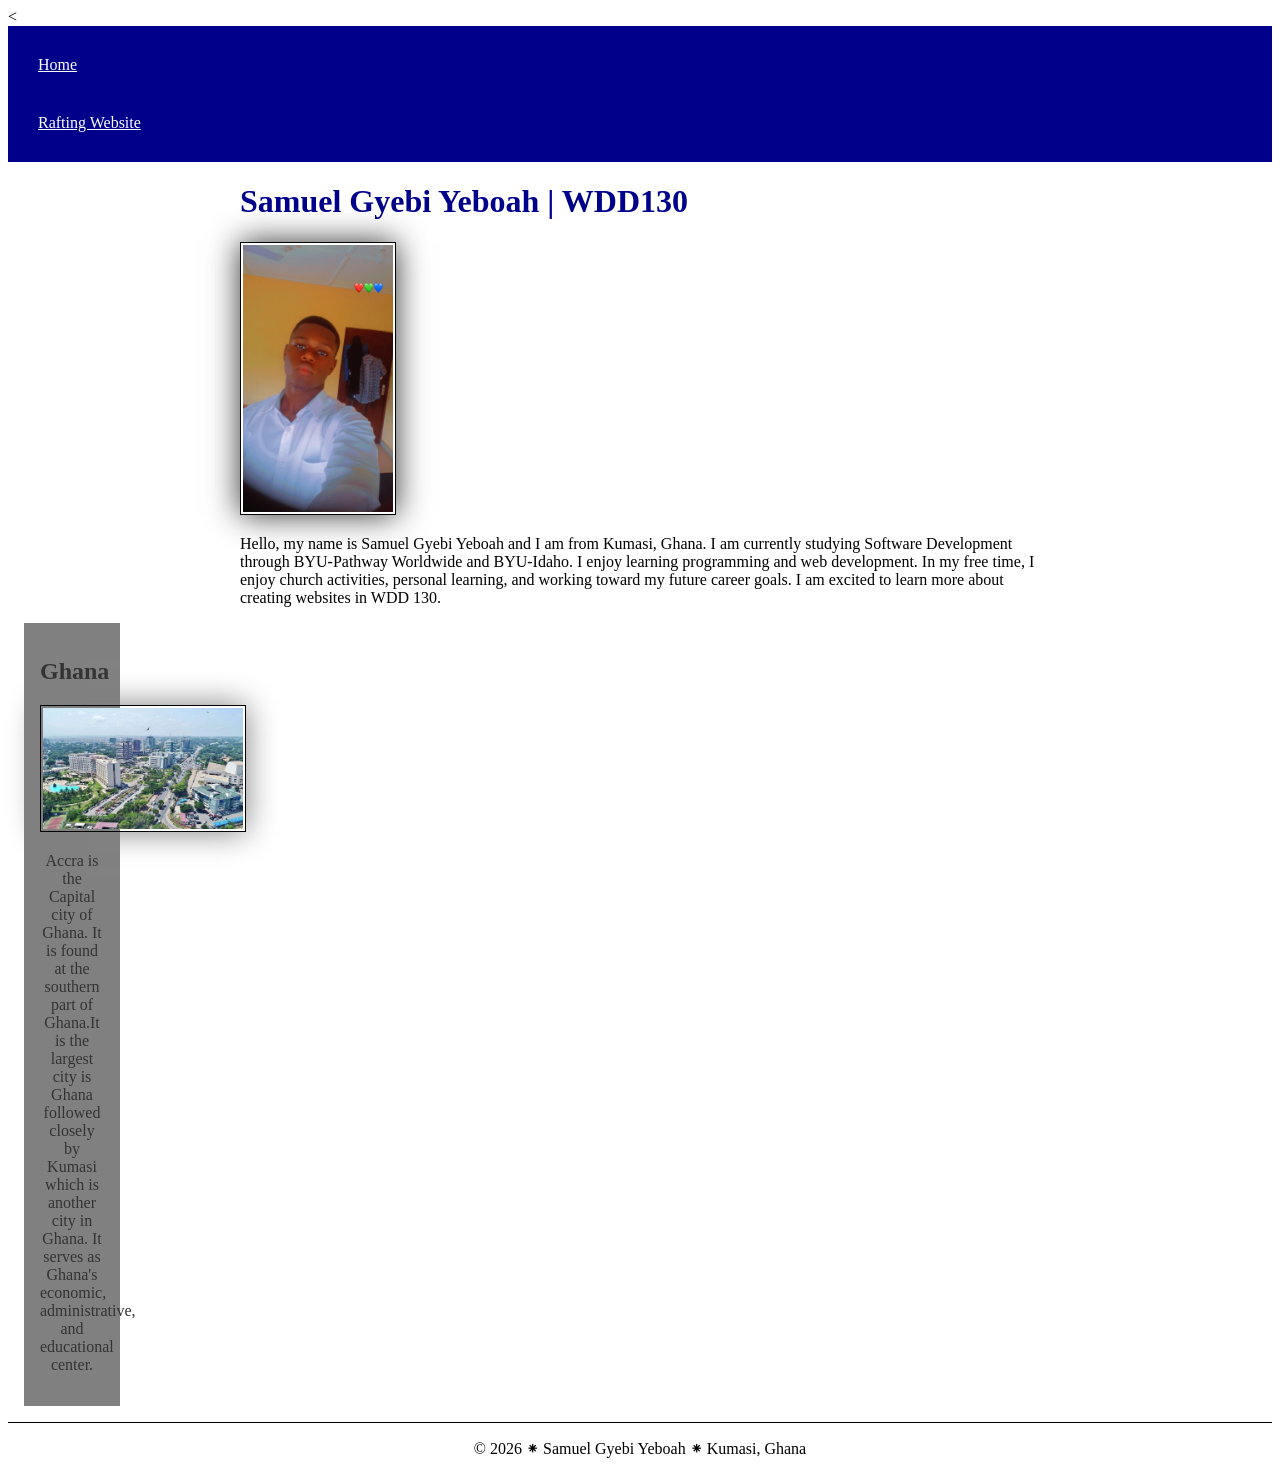
==== index.html @ ee8194b4 "adding style" ====
<!DOCTYPE html>
<html lang="en">

<head>
    <meta charset="UTF-8">
    <meta name="viewport" content="width=device-width, initial-scale=1.0">
    <title>Samuel Gyebi Yeboah | WDD 130</title>
    <meta name="description"
      content="My name is Samuel Gyebi Yeboah. This is my home page for my WDD130 course on BYU Pathway worldwide.">
    <meta name="author" content="Samuel Gyebi Yeboah">
    < <link rel="stylesheet" href="styles/styles.css">
</head>

<body>
    <header>
        <nav>
            <a href="#">Home</a>
            <a href="wwr/">Rafting Website</a>
        </nav>
    </header>
    <main>
        <h1>Samuel Gyebi Yeboah | WDD130</h1>
        <img src="images/profile.jpg" alt="Hello, my name is Samuel Gyebi Yeboah" width="200">
        <p>Hello, my name is Samuel Gyebi Yeboah and I am from Kumasi, Ghana. I am currently
            studying Software Development through BYU-Pathway Worldwide and BYU-Idaho.
            I enjoy learning programming and web development.
            In my free time, I enjoy church activities, personal learning, and working toward my
            future career
            goals.
            I am excited to learn more about creating websites in WDD 130.</p>
    </main>
    <aside>
        <h2>Ghana</h2>
        <img src="images/Accra Ghana.jpg" alt="Accra landscape">
        <p>Accra is the Capital city of Ghana. It is found at the southern part of Ghana.It is the
            largest city is Ghana followed closely by Kumasi which is another city in Ghana. It
            serves as Ghana's economic, administrative, and educational center.</p>
    </aside>
    <footer>
        <p>© 2026 ⁕ Samuel Gyebi Yeboah ⁕ Kumasi, Ghana</p>
    </footer>
</body>

</html>
---- styles/styles.css ----
nav {
    background-color: darkblue;
    padding: 10px;
}

nav a {
    color: white;
    display: block;
    padding: 20px;
}

h1 {
    color: darkblue;
}

img {
    width: 150px;
    height: auto;
    border: 1px solid black;
    padding: 2px;
    box-shadow: 0 0 30px gray;
}

p {
    padding: 0;
}

main {
    width: 840px;
    margin: 0 auto;
}

aside {
    width: 4rem;
    margin: 1rem;
    border: 1px solid rbg(0 0 0 / 0.2);
    padding: 1rem;
    background-color: gray;
    color: #333;
    text-align: center;
}

aside img {
    width: 200px;
    height: auto;
}

main img {
    width: 150px;
    height: auto;
    box-shadow: 0 0 30px #333333;
    margin: 0 auto;
    max-width: 100%;
    height: auto;
}

footer {
    margin-top: 15px;
    border-top: 1px solid #000;
    text-align: center;
}

main {
    margin: 0 auto;
    max-width: 800px;
}
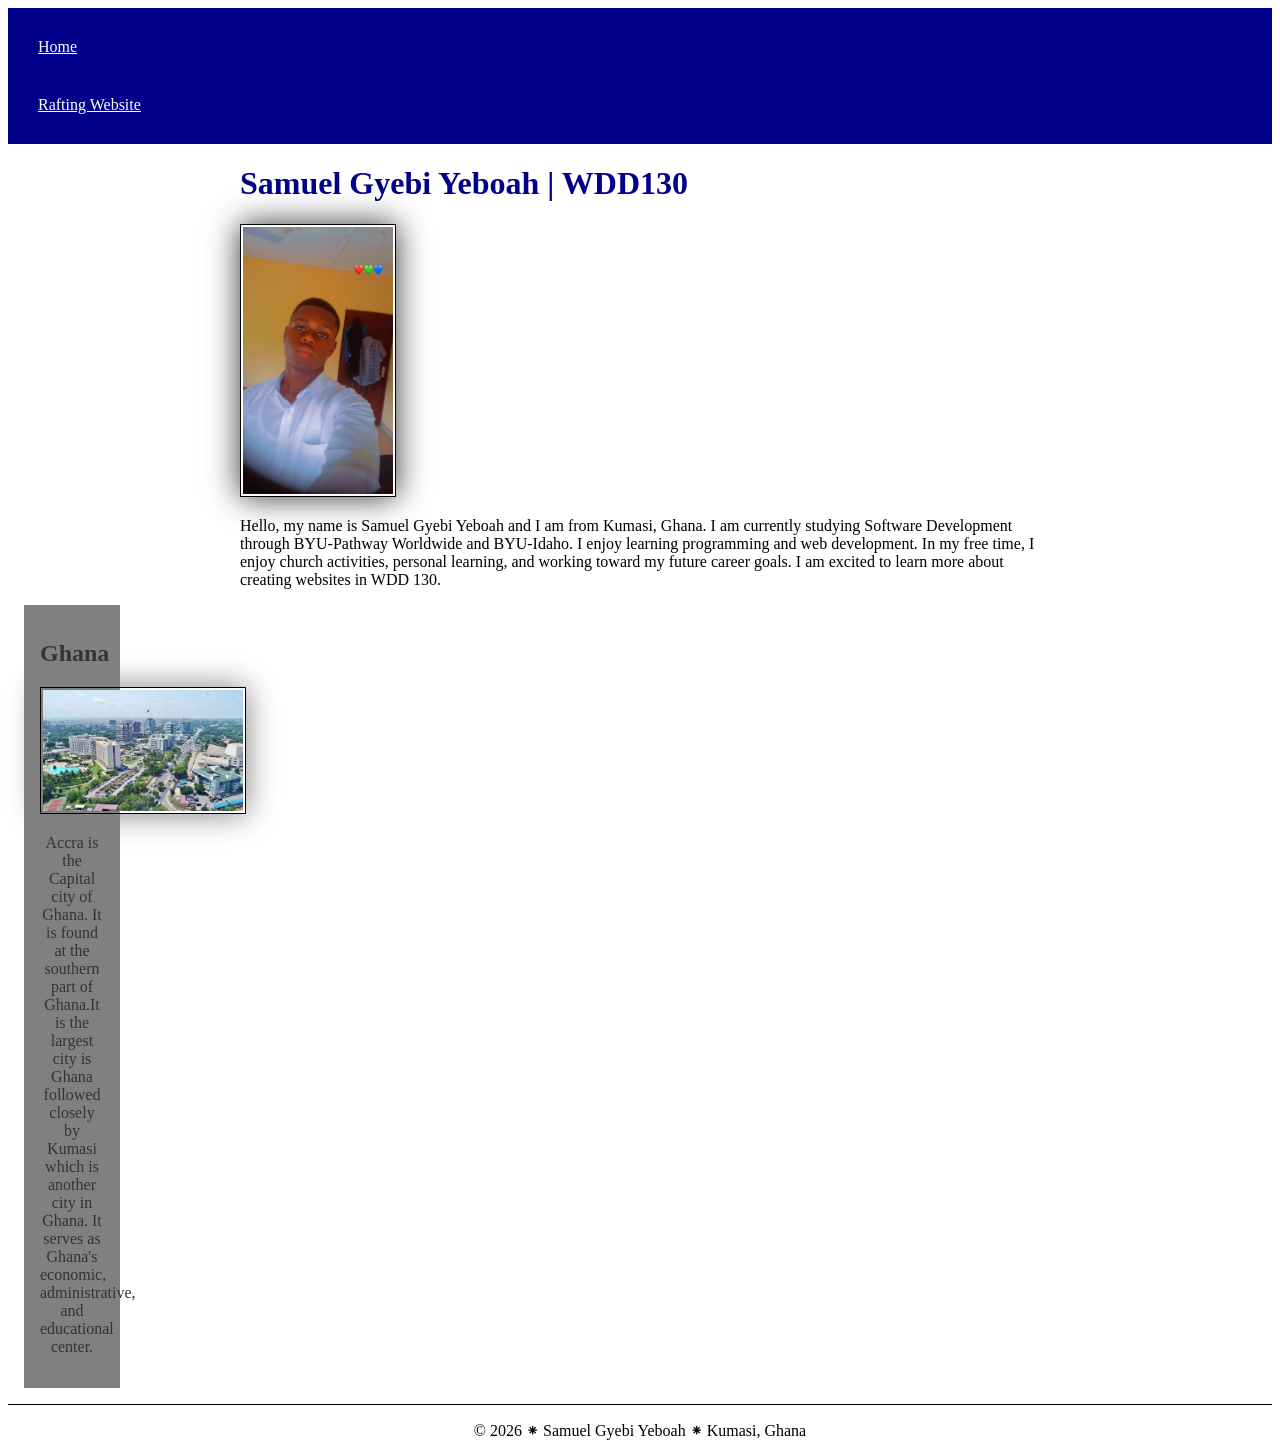
==== commit ff5c84b9: "adding style 2" ====
--- a/index.html
+++ b/index.html
@@ -8,7 +8,7 @@
     <meta name="description"
       content="My name is Samuel Gyebi Yeboah. This is my home page for my WDD130 course on BYU Pathway worldwide.">
     <meta name="author" content="Samuel Gyebi Yeboah">
-    < <link rel="stylesheet" href="styles/styles.css">
+    <link rel="stylesheet" href="styles/styles.css">
 </head>
 
 <body>
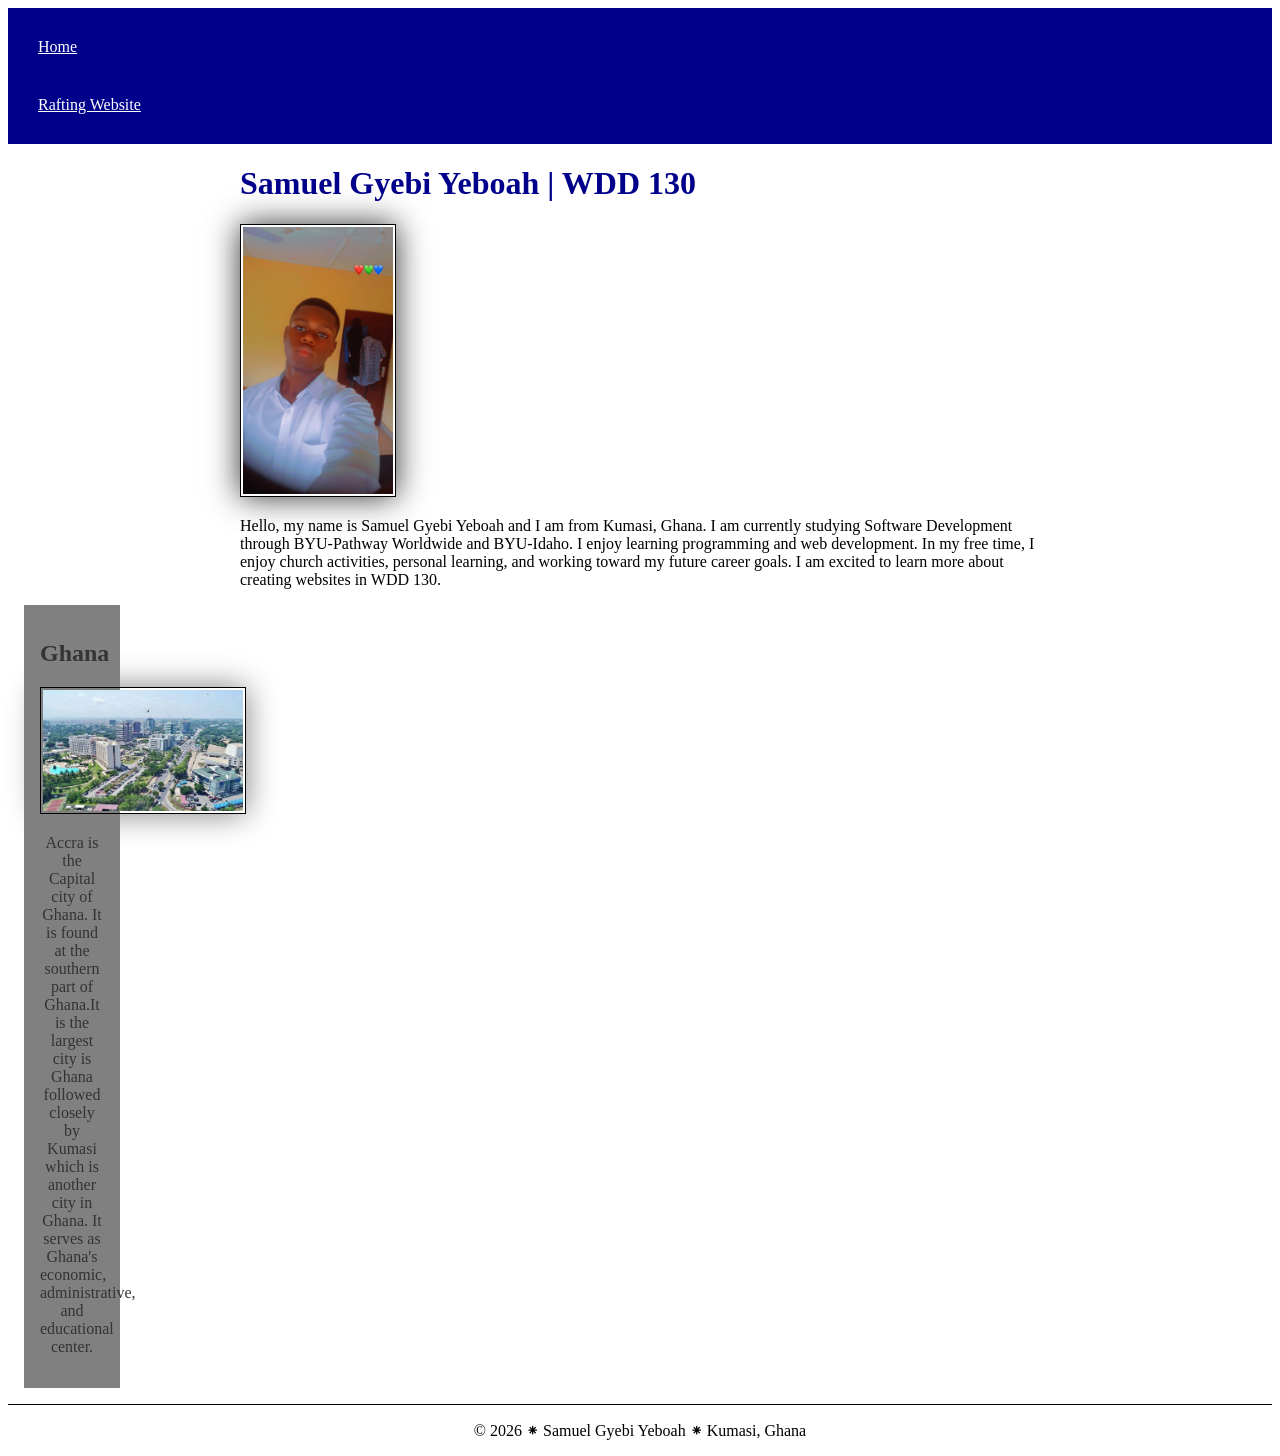
==== commit d6664e73: "added space in WDD 130" ====
--- a/index.html
+++ b/index.html
@@ -19,7 +19,7 @@
         </nav>
     </header>
     <main>
-        <h1>Samuel Gyebi Yeboah | WDD130</h1>
+        <h1>Samuel Gyebi Yeboah | WDD 130</h1>
         <img src="images/profile.jpg" alt="Hello, my name is Samuel Gyebi Yeboah" width="200">
         <p>Hello, my name is Samuel Gyebi Yeboah and I am from Kumasi, Ghana. I am currently
             studying Software Development through BYU-Pathway Worldwide and BYU-Idaho.
@@ -31,7 +31,7 @@
     </main>
     <aside>
         <h2>Ghana</h2>
-        <img src="images/Accra Ghana.jpg" alt="Accra landscape">
+        <img src="images/accra-ghana.jpg" alt="Accra landscape">
         <p>Accra is the Capital city of Ghana. It is found at the southern part of Ghana.It is the
             largest city is Ghana followed closely by Kumasi which is another city in Ghana. It
             serves as Ghana's economic, administrative, and educational center.</p>
--- a/styles/styles.css
+++ b/styles/styles.css
@@ -33,7 +33,7 @@
 aside {
     width: 4rem;
     margin: 1rem;
-    border: 1px solid rbg(0 0 0 / 0.2);
+    border: 1px;
     padding: 1rem;
     background-color: gray;
     color: #333;
@@ -50,8 +50,8 @@
     height: auto;
     box-shadow: 0 0 30px #333333;
     margin: 0 auto;
-    max-width: 100%;
-    height: auto;
+    padding: 2px;
+    border: 1px solid black;
 }
 
 footer {
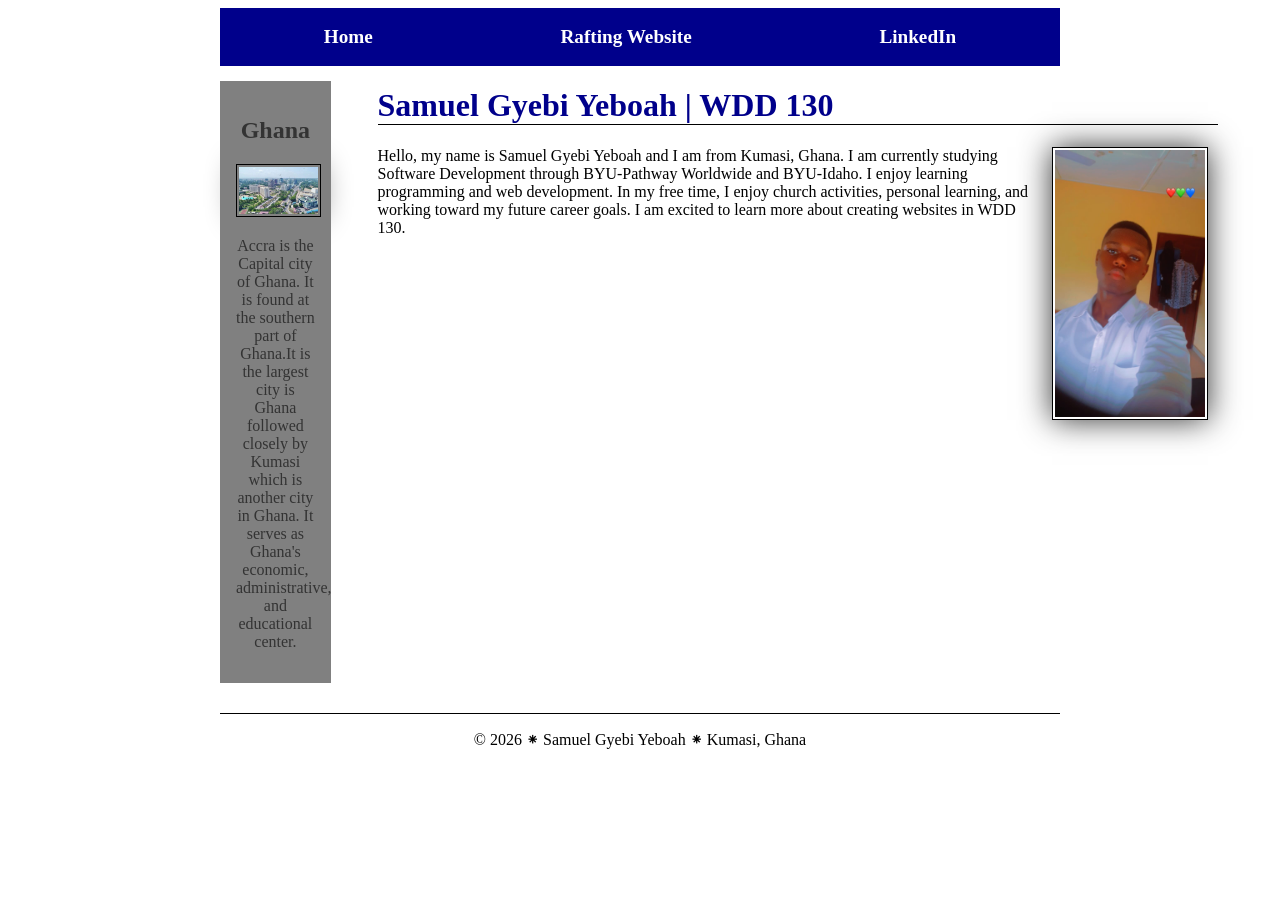
==== commit cfeb70fb: "Finish w04 code along" ====
--- a/index.html
+++ b/index.html
@@ -16,26 +16,30 @@
         <nav>
             <a href="#">Home</a>
             <a href="wwr/">Rafting Website</a>
+            <a href="https://www.linkedin.com/in/samuel-yeboah-43b879437/">LinkedIn</a>
         </nav>
     </header>
-    <main>
-        <h1>Samuel Gyebi Yeboah | WDD 130</h1>
-        <img src="images/profile.jpg" alt="Hello, my name is Samuel Gyebi Yeboah" width="200">
-        <p>Hello, my name is Samuel Gyebi Yeboah and I am from Kumasi, Ghana. I am currently
-            studying Software Development through BYU-Pathway Worldwide and BYU-Idaho.
-            I enjoy learning programming and web development.
-            In my free time, I enjoy church activities, personal learning, and working toward my
-            future career
-            goals.
-            I am excited to learn more about creating websites in WDD 130.</p>
-    </main>
-    <aside>
-        <h2>Ghana</h2>
-        <img src="images/accra-ghana.jpg" alt="Accra landscape">
-        <p>Accra is the Capital city of Ghana. It is found at the southern part of Ghana.It is the
-            largest city is Ghana followed closely by Kumasi which is another city in Ghana. It
-            serves as Ghana's economic, administrative, and educational center.</p>
-    </aside>
+    <div class="grid">
+        <main>
+            <h1>Samuel Gyebi Yeboah | WDD 130</h1>
+            <img src="images/profile.jpg" alt="Hello, my name is Samuel Gyebi Yeboah" width="200">
+            <p>Hello, my name is Samuel Gyebi Yeboah and I am from Kumasi, Ghana. I am currently
+                studying Software Development through BYU-Pathway Worldwide and BYU-Idaho.
+                I enjoy learning programming and web development.
+                In my free time, I enjoy church activities, personal learning, and working toward my
+                future career
+                goals.
+                I am excited to learn more about creating websites in WDD 130.</p>
+        </main>
+        <aside>
+            <h2>Ghana</h2>
+            <img src="images/accra-ghana.jpg" alt="Accra landscape">
+            <p>Accra is the Capital city of Ghana. It is found at the southern part of Ghana.It is
+                the
+                largest city is Ghana followed closely by Kumasi which is another city in Ghana. It
+                serves as Ghana's economic, administrative, and educational center.</p>
+        </aside>
+    </div>
     <footer>
         <p>© 2026 ⁕ Samuel Gyebi Yeboah ⁕ Kumasi, Ghana</p>
     </footer>
--- a/styles/styles.css
+++ b/styles/styles.css
@@ -1,16 +1,35 @@
+:root {
+    --primary-color: darkblue;
+}
+
+header,
+.grid,
+footer {
+    max-width: 840px;
+    margin: 0 auto;
+}
+
 nav {
-    background-color: darkblue;
+    background-color: var(--primary-color);
     padding: 10px;
+    display: flex;
+    align-items: center;
+    justify-content: space-around;
 }
 
 nav a {
     color: white;
     display: block;
-    padding: 20px;
+    padding: 10px;
+    padding: 0.5rem;
+    text-decoration: none;
+    font-size: 1.2rem;
+    font-weight: 800;
 }
 
 h1 {
-    color: darkblue;
+    color: var(--primary-color);
+    border-bottom: 1px solid#000;
 }
 
 img {
@@ -28,20 +47,27 @@
 main {
     width: 840px;
     margin: 0 auto;
+    grid-column: 3/4;
 }
 
 aside {
-    width: 4rem;
-    margin: 1rem;
+    width: 50%;
+    margin: 15px;
     border: 1px;
     padding: 1rem;
     background-color: gray;
     color: #333;
     text-align: center;
+    position: relative;
+    right: 15px;
+    /* bottom: 15px;
+    top: 800px; */
+    grid-column: 1/2;
+    grid-row: 1/2;
 }
 
 aside img {
-    width: 200px;
+    width: 100%;
     height: auto;
 }
 
@@ -49,18 +75,25 @@
     width: 150px;
     height: auto;
     box-shadow: 0 0 30px #333333;
-    margin: 0 auto;
+    margin: auto 10px;
     padding: 2px;
     border: 1px solid black;
+    float: right;
 }
 
 footer {
     margin-top: 15px;
     border-top: 1px solid #000;
     text-align: center;
+    /* position: fixed; */
 }
 
-main {
+/* main {
     margin: 0 auto;
-    max-width: 800px;
+    max-width: 840px;
+} */
+
+/* CSS Selectors */
+.grid {
+    display: grid;
 }
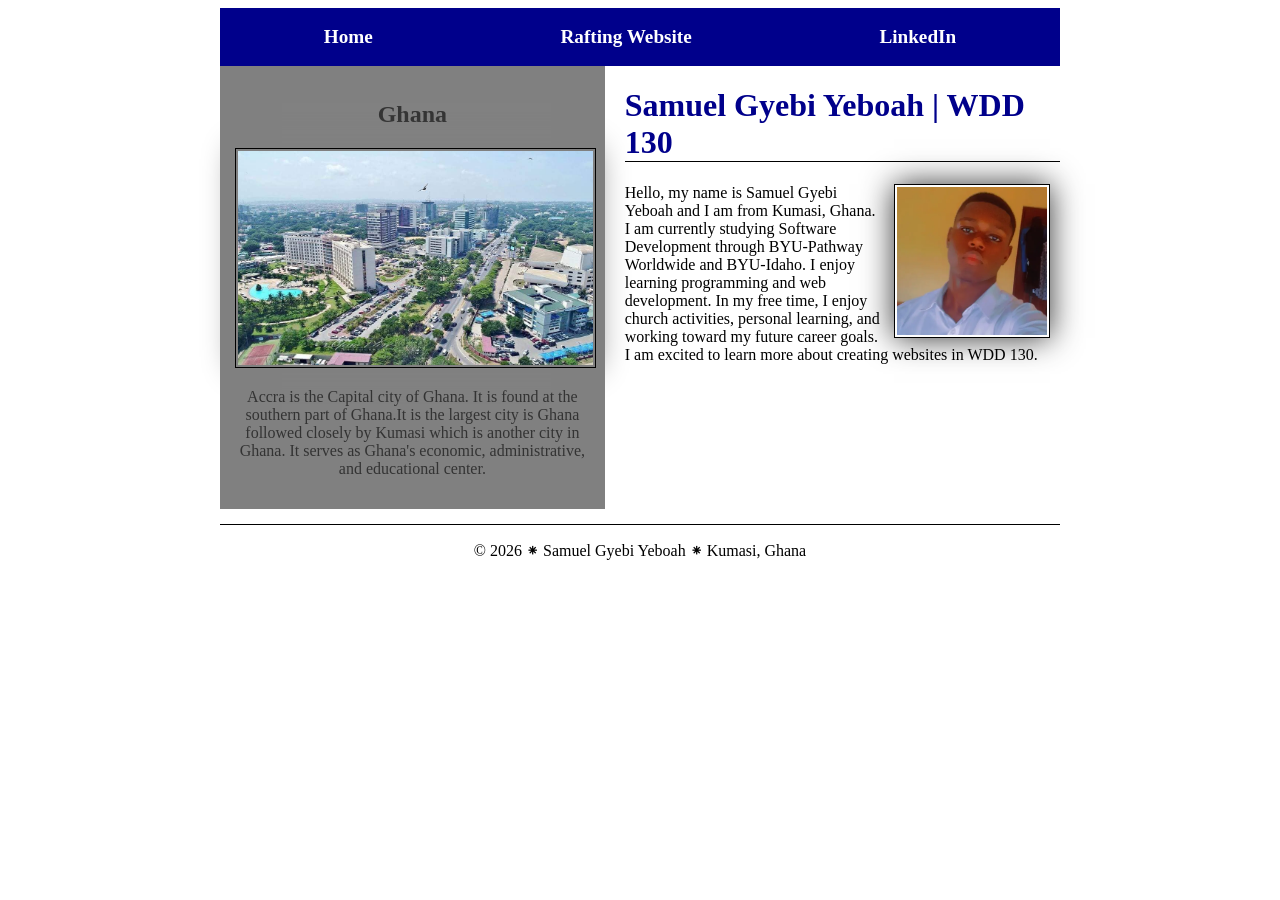
==== commit fd443cd6: "Changes made to the homepage" ====
--- a/index.html
+++ b/index.html
@@ -22,7 +22,7 @@
     <div class="grid">
         <main>
             <h1>Samuel Gyebi Yeboah | WDD 130</h1>
-            <img src="images/profile.jpg" alt="Hello, my name is Samuel Gyebi Yeboah" width="200">
+            <img src="images/profile.webp" alt="Hello, my name is Samuel Gyebi Yeboah" width="200">
             <p>Hello, my name is Samuel Gyebi Yeboah and I am from Kumasi, Ghana. I am currently
                 studying Software Development through BYU-Pathway Worldwide and BYU-Idaho.
                 I enjoy learning programming and web development.
--- a/styles/styles.css
+++ b/styles/styles.css
@@ -45,23 +45,21 @@
 }
 
 main {
-    width: 840px;
+    max-width: 840px;
     margin: 0 auto;
     grid-column: 3/4;
 }
 
 aside {
-    width: 50%;
-    margin: 15px;
+    max-width: 400px;
+    margin: auto 10px auto;
     border: 1px;
-    padding: 1rem;
+    padding: 15px;
     background-color: gray;
     color: #333;
     text-align: center;
     position: relative;
-    right: 15px;
-    /* bottom: 15px;
-    top: 800px; */
+    right: 10px;
     grid-column: 1/2;
     grid-row: 1/2;
 }
